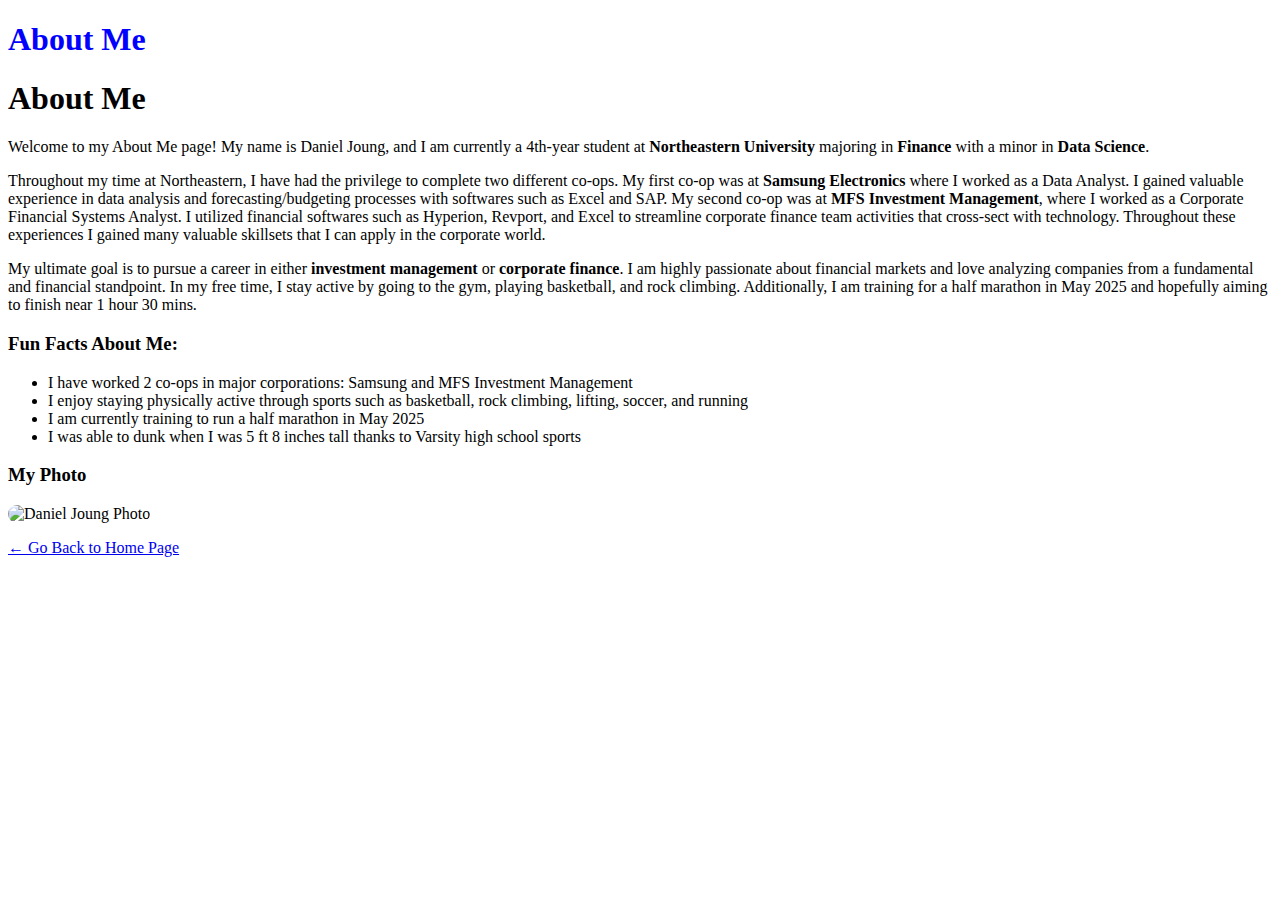
==== about.html @ 1621d390 "Create about.html" ====
<!DOCTYPE html>
<html lang="en">
<head>
    <meta charset="UTF-8">
    <meta name="viewport" content="width=device-width, initial-scale=1.0">
    <title>About Me</title>
    <link rel="stylesheet" href="style.css">
</head>
<body>

    <h1 style="color: blue;">About Me</h1>

    <h1>About Me</h1>

   <p>
        Welcome to my About Me page! My name is Daniel Joung, and I am currently a 4th-year student at 
        <b>Northeastern University</b> majoring in <b>Finance</b> with a minor in <b>Data Science</b>. 
    </p>

    <p>
        Throughout my time at Northeastern, I have had the privilege to complete two different co-ops. My first co-op 
        was at <b>Samsung Electronics</b> where I worked as a Data Analyst. I gained valuable experience in data 
        analysis and forecasting/budgeting processes with softwares such as Excel and SAP. My second co-op was at 
        <b>MFS Investment Management</b>, where I worked as a Corporate Financial Systems Analyst. I utilized financial
        softwares such as Hyperion, Revport, and Excel to streamline corporate finance team activities that cross-sect
        with technology. Throughout these experiences I gained many valuable skillsets that I can apply in the corporate world. 
    </p>

    <p>
        My ultimate goal is to pursue a career in either <b>investment management</b> or <b>corporate finance</b>. 
        I am highly passionate about financial markets and love analyzing companies from a fundamental and financial 
        standpoint. In my free time, I stay active by going to the gym, playing basketball, and rock climbing. 
        Additionally, I am training for a half marathon in May 2025 and hopefully aiming to finish near 1 hour 30 mins. 
    </p>

    <h3>Fun Facts About Me:</h3>
    <ul>
        <li>I have worked 2 co-ops in major corporations: Samsung and MFS Investment Management</li>
        <li>I enjoy staying physically active through sports such as basketball, rock climbing, lifting, soccer, and running</li>
        <li>I am currently training to run a half marathon in May 2025</li>
        <li>I was able to dunk when I was 5 ft 8 inches tall thanks to Varsity high school sports</li>
    </ul>

    <h3>My Photo</h3>
    <img src="https://raw.githubusercontent.com/dannysaur1128/my-website/main/Daniel%20Image.jpg" 
         alt="Daniel Joung Photo" style="width:300px; border-radius:10px;">

    <p><a href="index.html">← Go Back to Home Page</a></p>

</body>
</html>
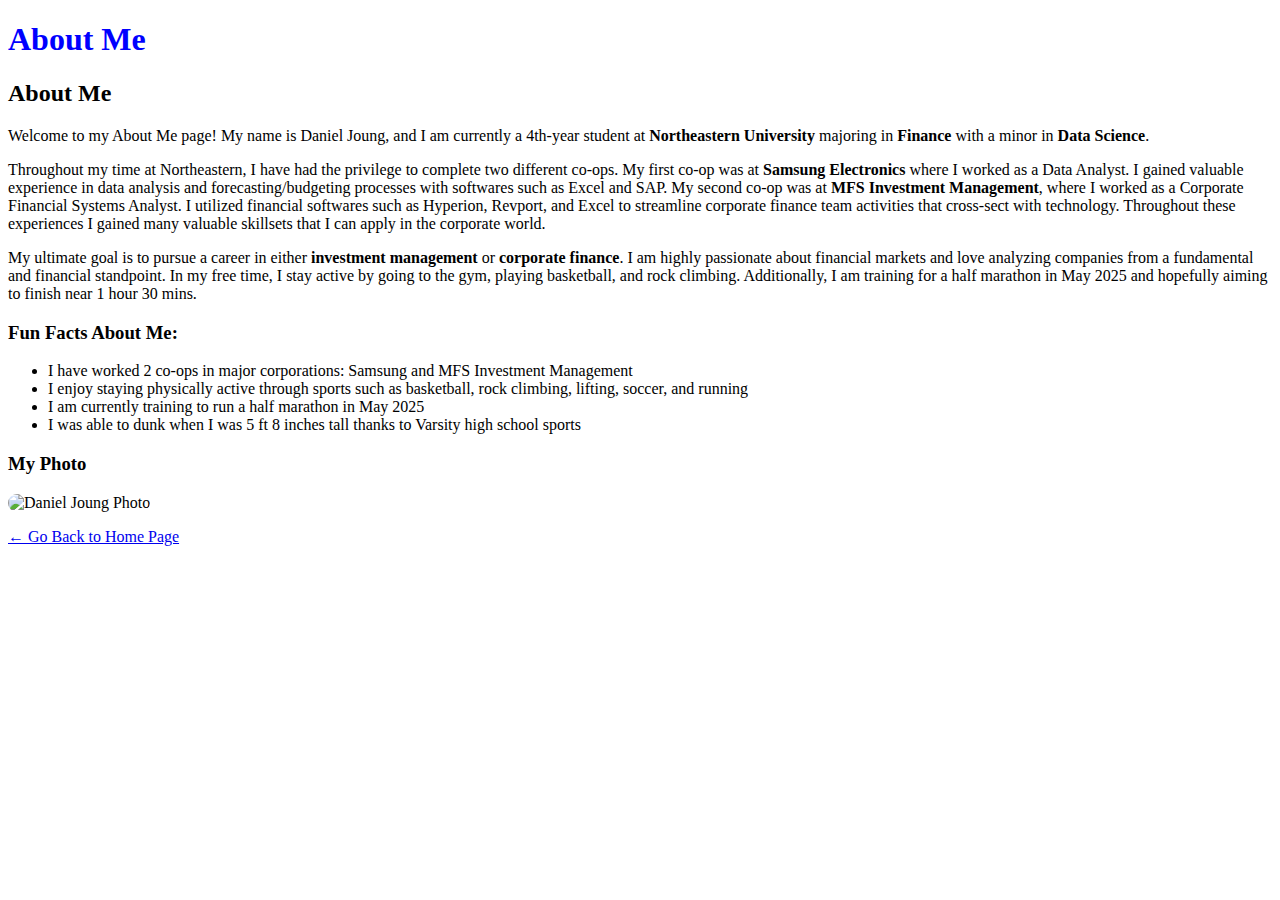
==== commit f5a47be9: "Update about.html" ====
--- a/about.html
+++ b/about.html
@@ -10,7 +10,7 @@
 
     <h1 style="color: blue;">About Me</h1>
 
-    <h1>About Me</h1>
+    <h2>About Me</h2>
 
    <p>
         Welcome to my About Me page! My name is Daniel Joung, and I am currently a 4th-year student at 
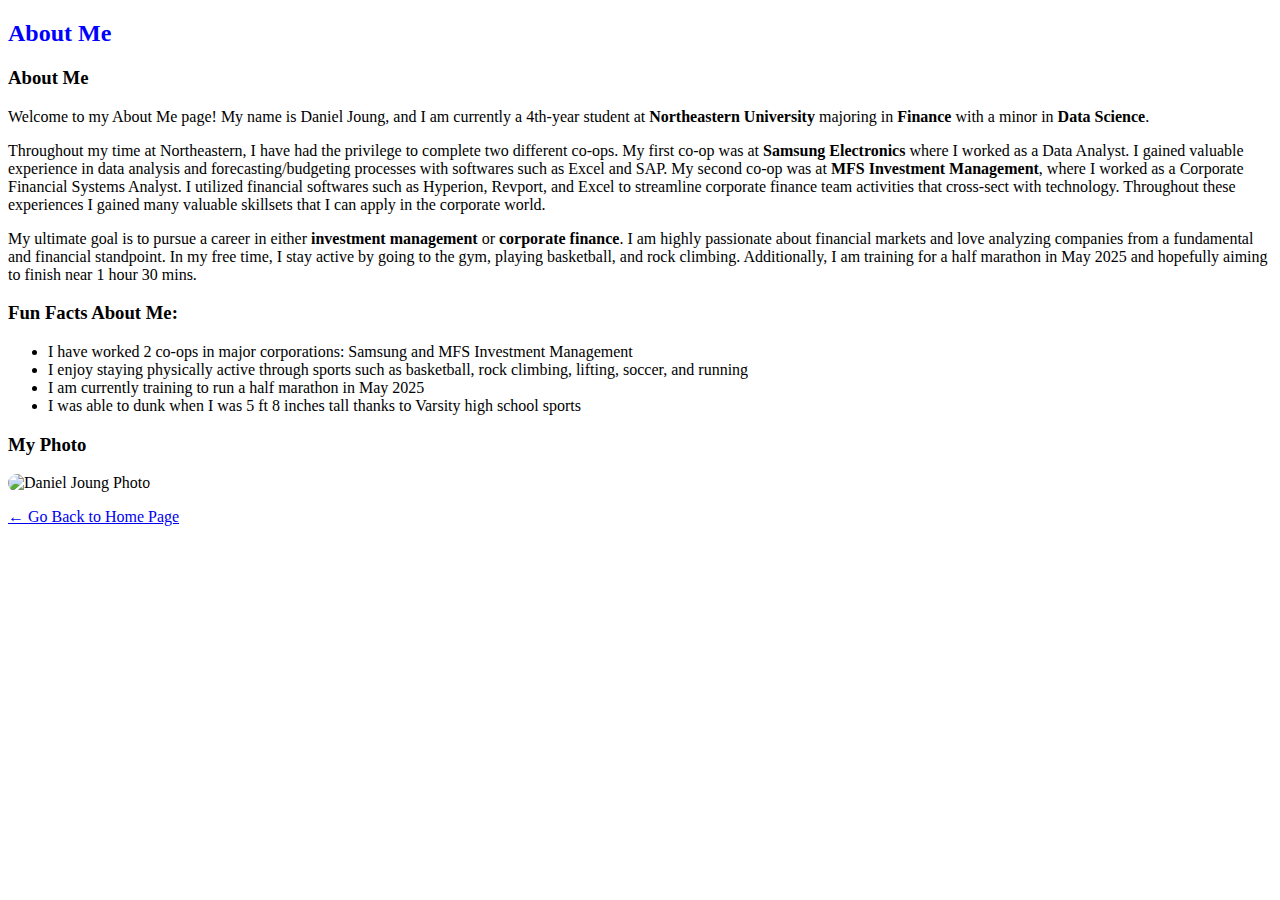
==== commit d801c67e: "Update about.html" ====
--- a/about.html
+++ b/about.html
@@ -8,9 +8,9 @@
 </head>
 <body>
 
-    <h1 style="color: blue;">About Me</h1>
+    <h2 style="color: blue;">About Me</h2>
 
-    <h2>About Me</h2>
+    <h3>About Me</h3>
 
    <p>
         Welcome to my About Me page! My name is Daniel Joung, and I am currently a 4th-year student at 
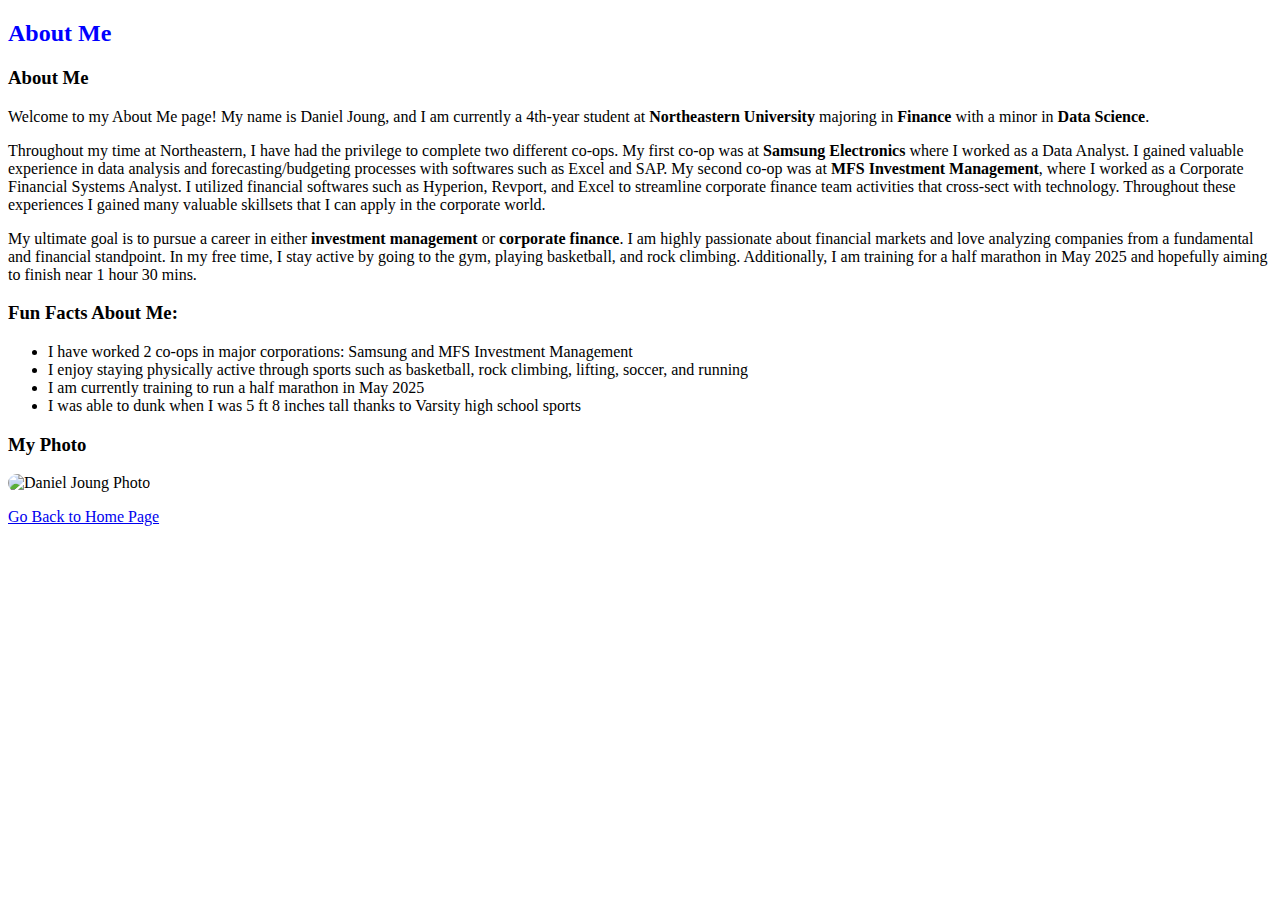
==== commit 06903d99: "Update about.html" ====
--- a/about.html
+++ b/about.html
@@ -45,7 +45,7 @@
     <img src="https://raw.githubusercontent.com/dannysaur1128/my-website/main/Daniel%20Image.jpg" 
          alt="Daniel Joung Photo" style="width:300px; border-radius:10px;">
 
-    <p><a href="index.html">← Go Back to Home Page</a></p>
+    <p><a href="index.html">Go Back to Home Page</a></p>
 
 </body>
 </html>
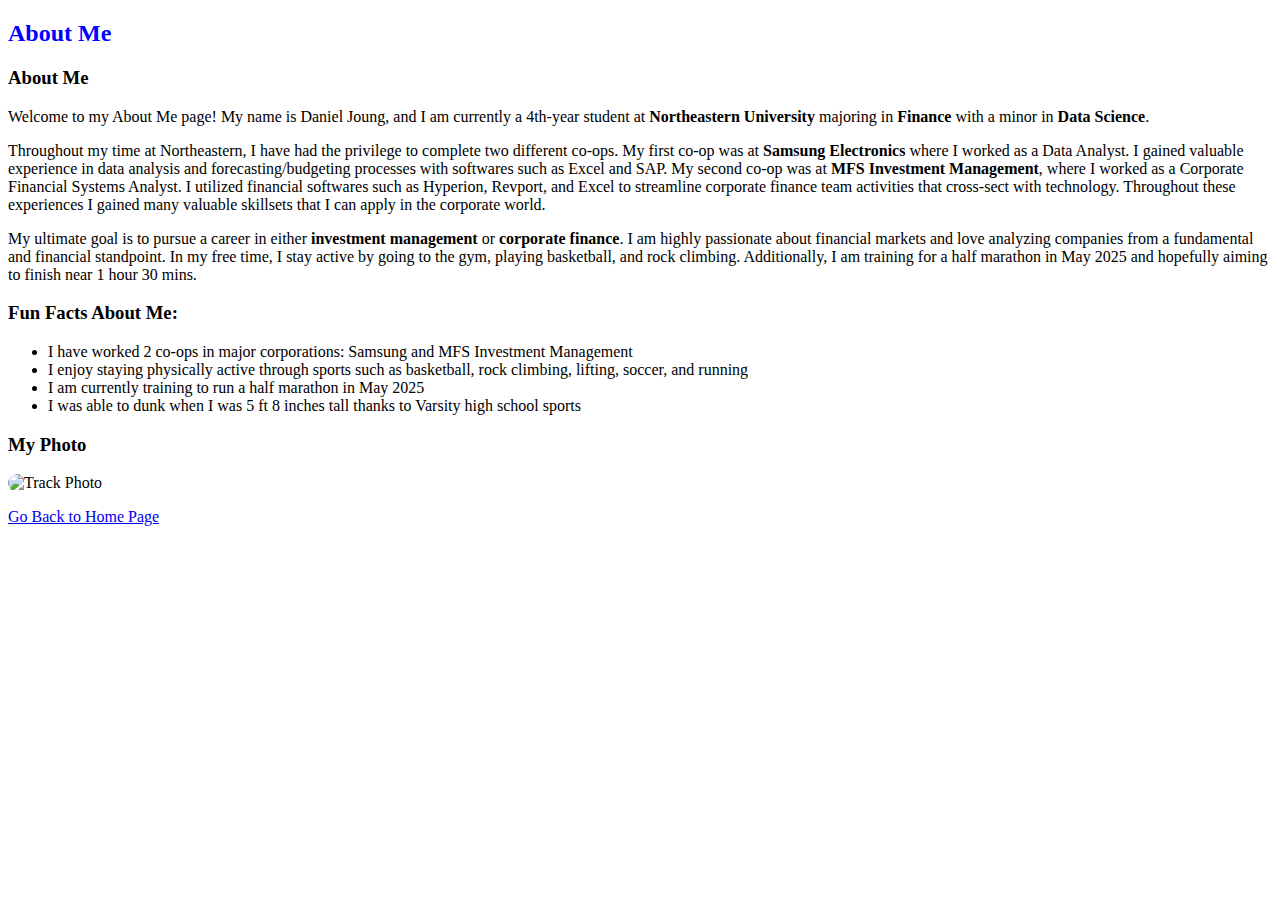
==== commit 4f7a54d1: "Update about.html" ====
--- a/about.html
+++ b/about.html
@@ -42,8 +42,8 @@
     </ul>
 
     <h3>My Photo</h3>
-    <img src="https://raw.githubusercontent.com/dannysaur1128/my-website/main/Daniel%20Image.jpg" 
-         alt="Daniel Joung Photo" style="width:300px; border-radius:10px;">
+    <img src="https://raw.githubusercontent.com/dannysaur1128/my-website/refs/heads/main/Track%20Jump.webp" 
+         alt="Track Photo" style="width:300px; border-radius:10px;">
 
     <p><a href="index.html">Go Back to Home Page</a></p>
 
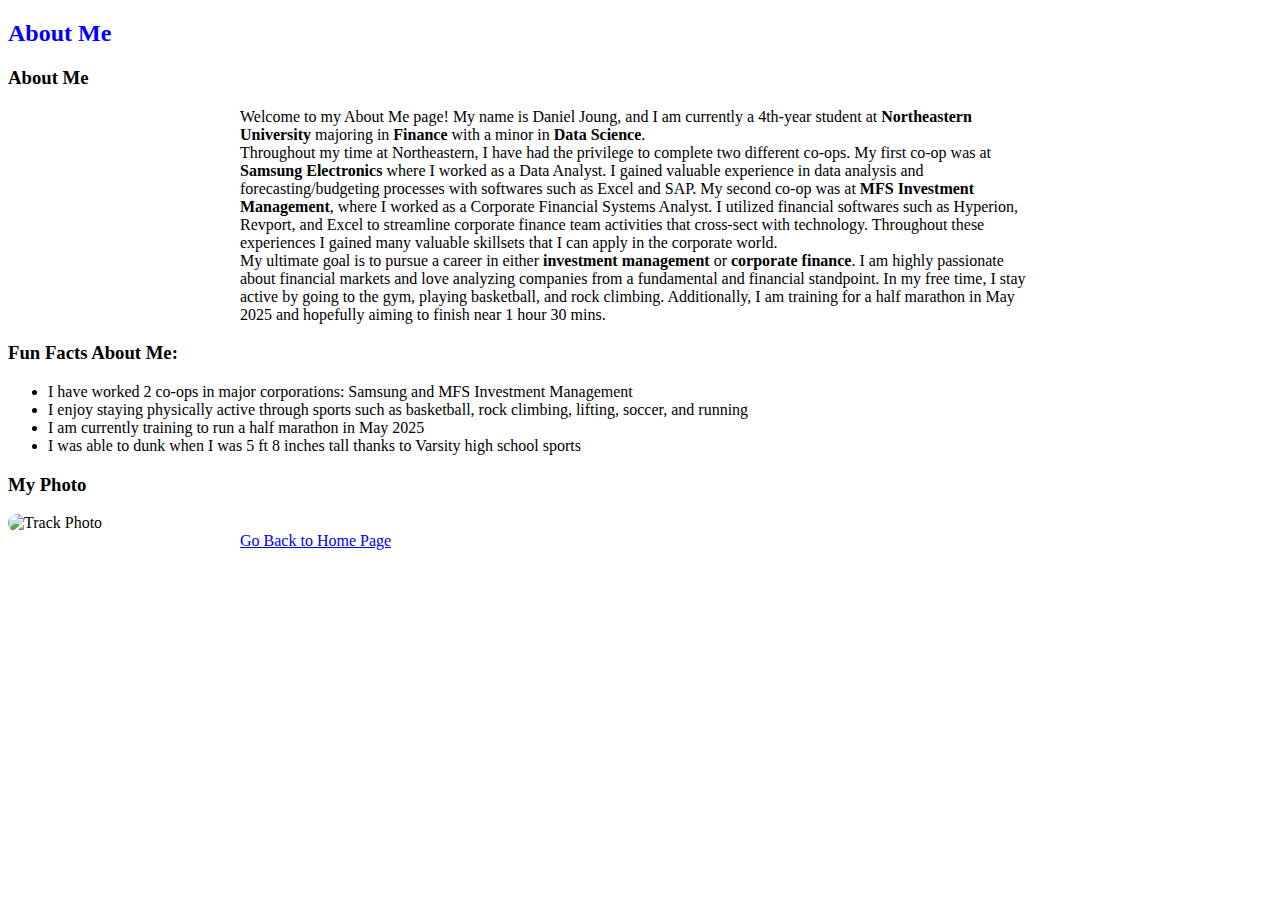
==== commit acc8f3b5: "Update about.html" ====
--- a/about.html
+++ b/about.html
@@ -4,7 +4,7 @@
     <meta charset="UTF-8">
     <meta name="viewport" content="width=device-width, initial-scale=1.0">
     <title>About Me</title>
-    <link rel="stylesheet" href="style.css">
+    <link rel="stylesheet" href="styles.css">
 </head>
 <body>
 
--- a/styles.css
+++ b/styles.css
@@ -0,0 +1,19 @@
+h1 {
+     text-align: center;
+ }
+ 
+ p {
+     width: 800px;
+     margin: 0 auto;
+ }
+ 
+ #main {
+     color:red;
+     background-color: antiquewhite;
+ }
+ 
+ .A {
+     border: 5px solid black;
+     padding: 0 10px 20px 20px;
+     background-color: rgb(172, 229, 236);
+ }
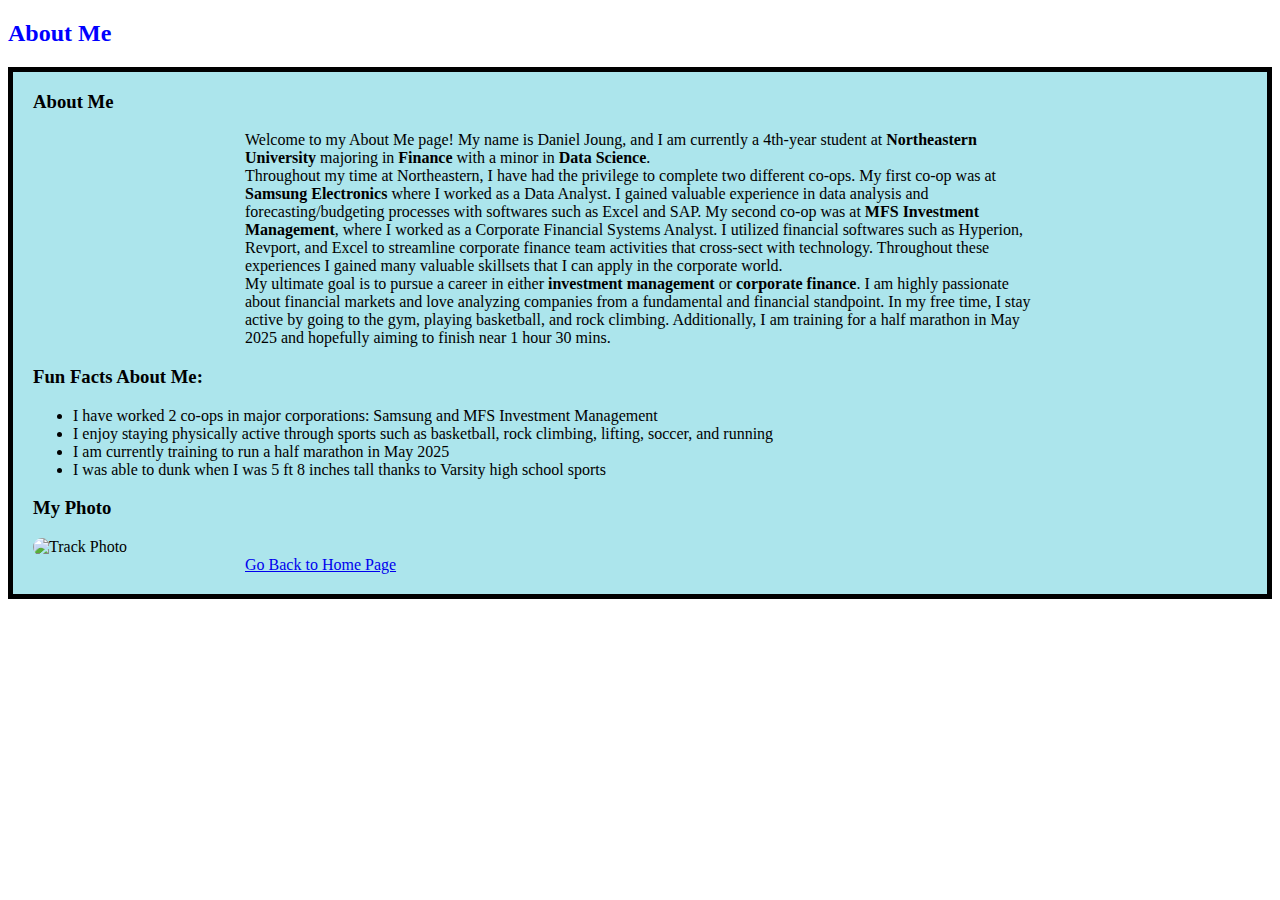
==== commit b42630cb: "Update about.html" ====
--- a/about.html
+++ b/about.html
@@ -10,42 +10,45 @@
 
     <h2 style="color: blue;">About Me</h2>
 
-    <h3>About Me</h3>
+    <div class="A">
+    
+        <h3>About Me</h3>
+        
+        <p>
+            Welcome to my About Me page! My name is Daniel Joung, and I am currently a 4th-year student at 
+            <b>Northeastern University</b> majoring in <b>Finance</b> with a minor in <b>Data Science</b>. 
+        </p>
 
-   <p>
-        Welcome to my About Me page! My name is Daniel Joung, and I am currently a 4th-year student at 
-        <b>Northeastern University</b> majoring in <b>Finance</b> with a minor in <b>Data Science</b>. 
-    </p>
+        <p>
+            Throughout my time at Northeastern, I have had the privilege to complete two different co-ops. My first co-op 
+            was at <b>Samsung Electronics</b> where I worked as a Data Analyst. I gained valuable experience in data 
+            analysis and forecasting/budgeting processes with softwares such as Excel and SAP. My second co-op was at 
+            <b>MFS Investment Management</b>, where I worked as a Corporate Financial Systems Analyst. I utilized financial
+            softwares such as Hyperion, Revport, and Excel to streamline corporate finance team activities that cross-sect
+            with technology. Throughout these experiences I gained many valuable skillsets that I can apply in the corporate world. 
+        </p>
 
-    <p>
-        Throughout my time at Northeastern, I have had the privilege to complete two different co-ops. My first co-op 
-        was at <b>Samsung Electronics</b> where I worked as a Data Analyst. I gained valuable experience in data 
-        analysis and forecasting/budgeting processes with softwares such as Excel and SAP. My second co-op was at 
-        <b>MFS Investment Management</b>, where I worked as a Corporate Financial Systems Analyst. I utilized financial
-        softwares such as Hyperion, Revport, and Excel to streamline corporate finance team activities that cross-sect
-        with technology. Throughout these experiences I gained many valuable skillsets that I can apply in the corporate world. 
-    </p>
+        <p>
+            My ultimate goal is to pursue a career in either <b>investment management</b> or <b>corporate finance</b>. 
+            I am highly passionate about financial markets and love analyzing companies from a fundamental and financial 
+            standpoint. In my free time, I stay active by going to the gym, playing basketball, and rock climbing. 
+            Additionally, I am training for a half marathon in May 2025 and hopefully aiming to finish near 1 hour 30 mins. 
+        </p>
 
-    <p>
-        My ultimate goal is to pursue a career in either <b>investment management</b> or <b>corporate finance</b>. 
-        I am highly passionate about financial markets and love analyzing companies from a fundamental and financial 
-        standpoint. In my free time, I stay active by going to the gym, playing basketball, and rock climbing. 
-        Additionally, I am training for a half marathon in May 2025 and hopefully aiming to finish near 1 hour 30 mins. 
-    </p>
+        <h3>Fun Facts About Me:</h3>
+        <ul>
+            <li>I have worked 2 co-ops in major corporations: Samsung and MFS Investment Management</li>
+            <li>I enjoy staying physically active through sports such as basketball, rock climbing, lifting, soccer, and running</li>
+            <li>I am currently training to run a half marathon in May 2025</li>
+            <li>I was able to dunk when I was 5 ft 8 inches tall thanks to Varsity high school sports</li>
+        </ul>
 
-    <h3>Fun Facts About Me:</h3>
-    <ul>
-        <li>I have worked 2 co-ops in major corporations: Samsung and MFS Investment Management</li>
-        <li>I enjoy staying physically active through sports such as basketball, rock climbing, lifting, soccer, and running</li>
-        <li>I am currently training to run a half marathon in May 2025</li>
-        <li>I was able to dunk when I was 5 ft 8 inches tall thanks to Varsity high school sports</li>
-    </ul>
+        <h3>My Photo</h3>
+        <img src="https://raw.githubusercontent.com/dannysaur1128/my-website/refs/heads/main/Track%20Jump.webp" 
+             alt="Track Photo" style="width:300px; border-radius:10px;">
 
-    <h3>My Photo</h3>
-    <img src="https://raw.githubusercontent.com/dannysaur1128/my-website/refs/heads/main/Track%20Jump.webp" 
-         alt="Track Photo" style="width:300px; border-radius:10px;">
-
-    <p><a href="index.html">Go Back to Home Page</a></p>
+        <p><a href="index.html">Go Back to Home Page</a></p>
+    </div>
 
 </body>
 </html>
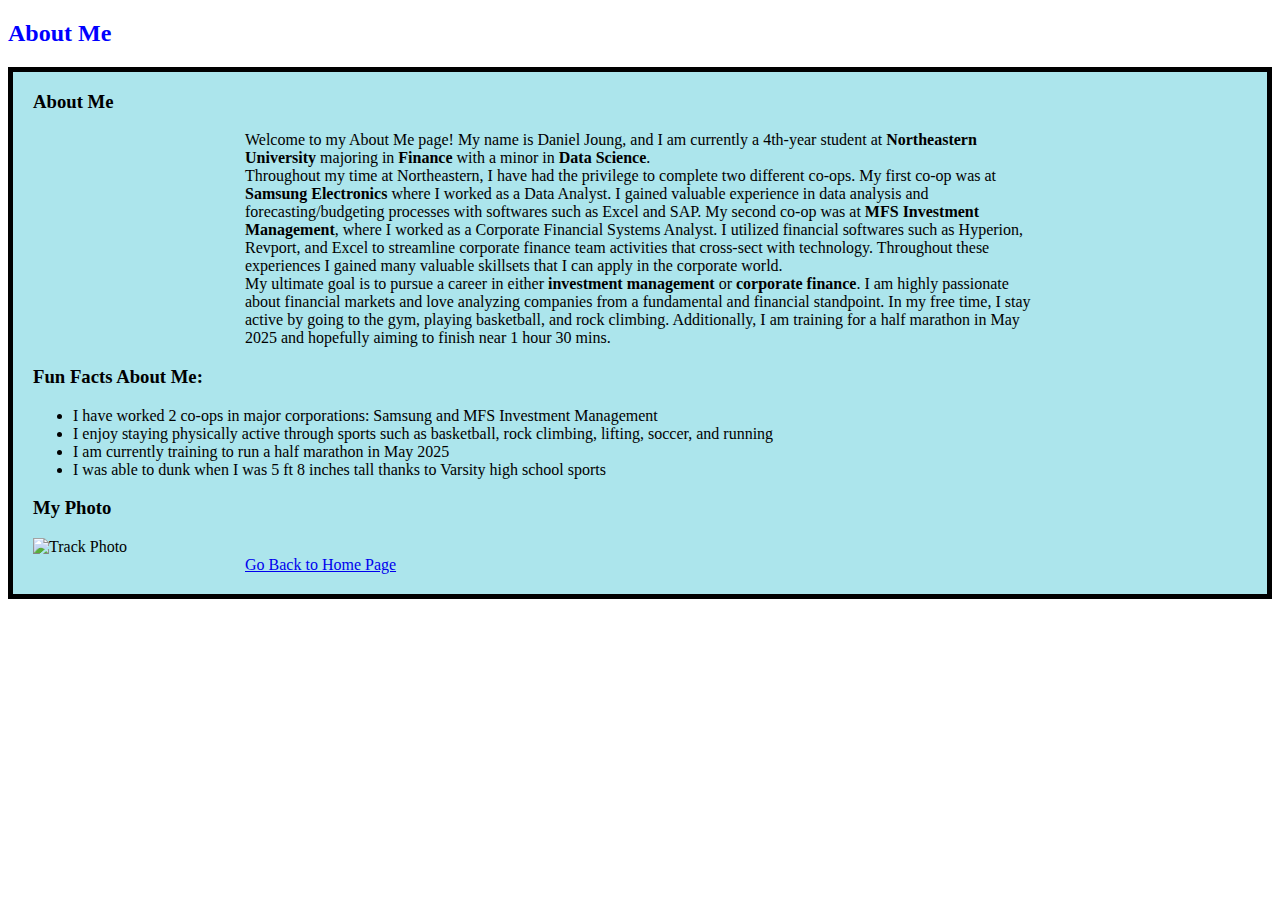
==== commit bf071da2: "Update about.html" ====
--- a/about.html
+++ b/about.html
@@ -45,7 +45,7 @@
 
         <h3>My Photo</h3>
         <img src="https://raw.githubusercontent.com/dannysaur1128/my-website/refs/heads/main/Track%20Jump.webp" 
-             alt="Track Photo" style="width:300px; border-radius:10px;">
+             alt="Track Photo" style="width:300px;">
 
         <p><a href="index.html">Go Back to Home Page</a></p>
     </div>
